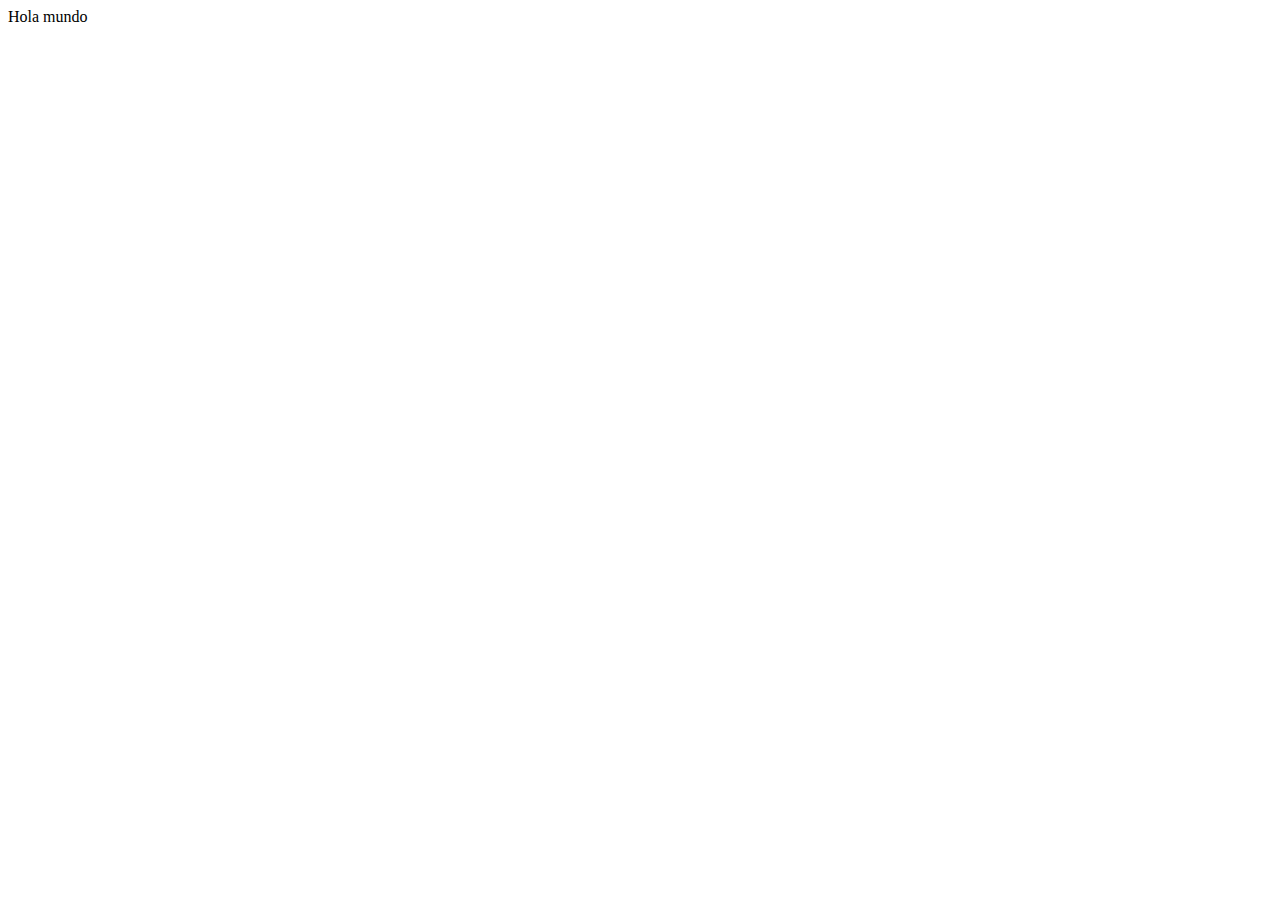
==== index.html @ f02ce840 "Mi primer hola mundo" ====
<!DOCTYPE html>
<html lang="en">
<head>
    <meta charset="UTF-8">
    <meta name="viewport" content="width=device-width, initial-scale=1.0">
    <title>Bvstixn</title>
</head>
<body>
    Hola mundo
</body>
</html>
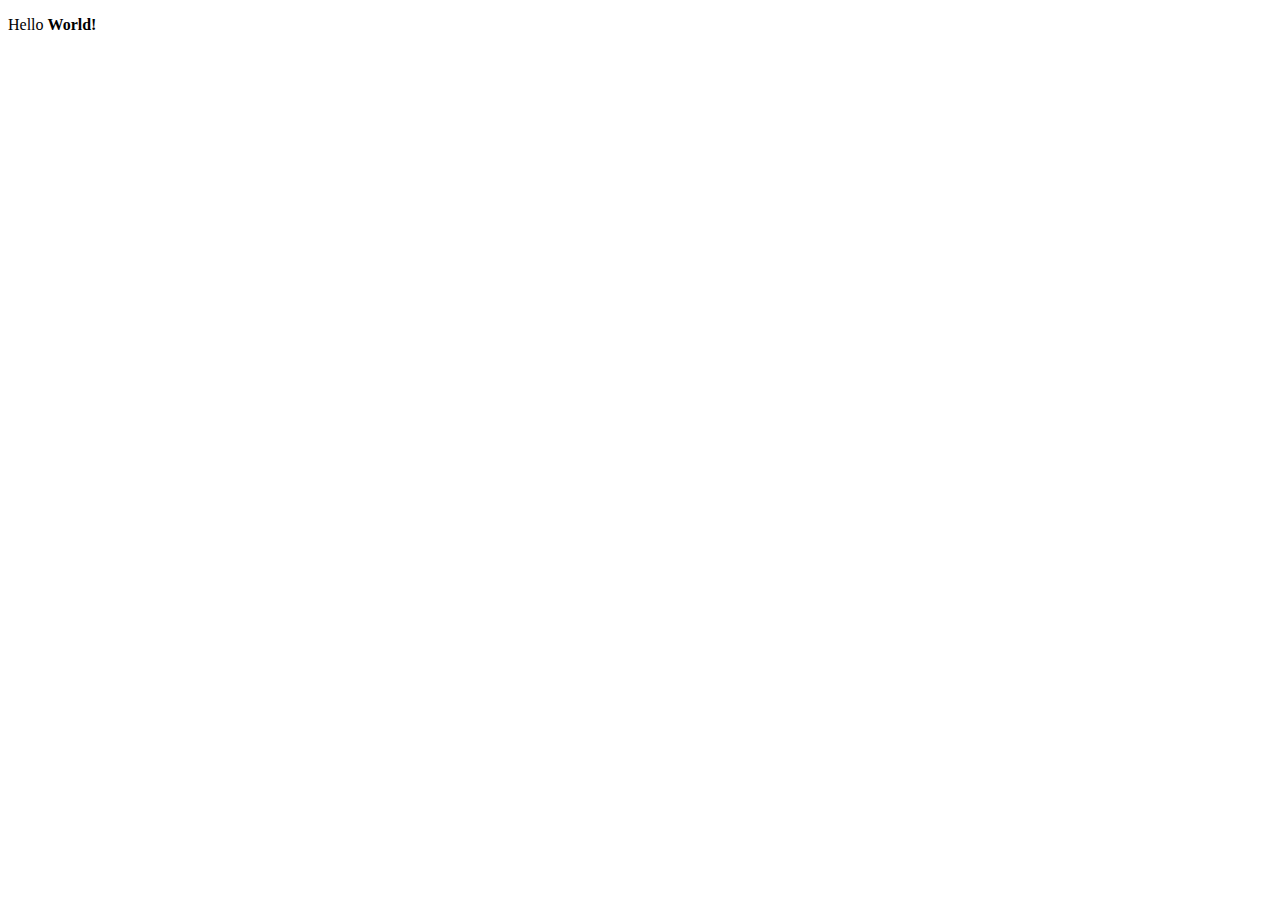
==== commit 68429a35: "hola mundo con Strong" ====
--- a/index.html
+++ b/index.html
@@ -6,6 +6,6 @@
     <title>Bvstixn</title>
 </head>
 <body>
-    Hola mundo
+    <p>Hello <strong>World!</strong></p>
 </body>
 </html>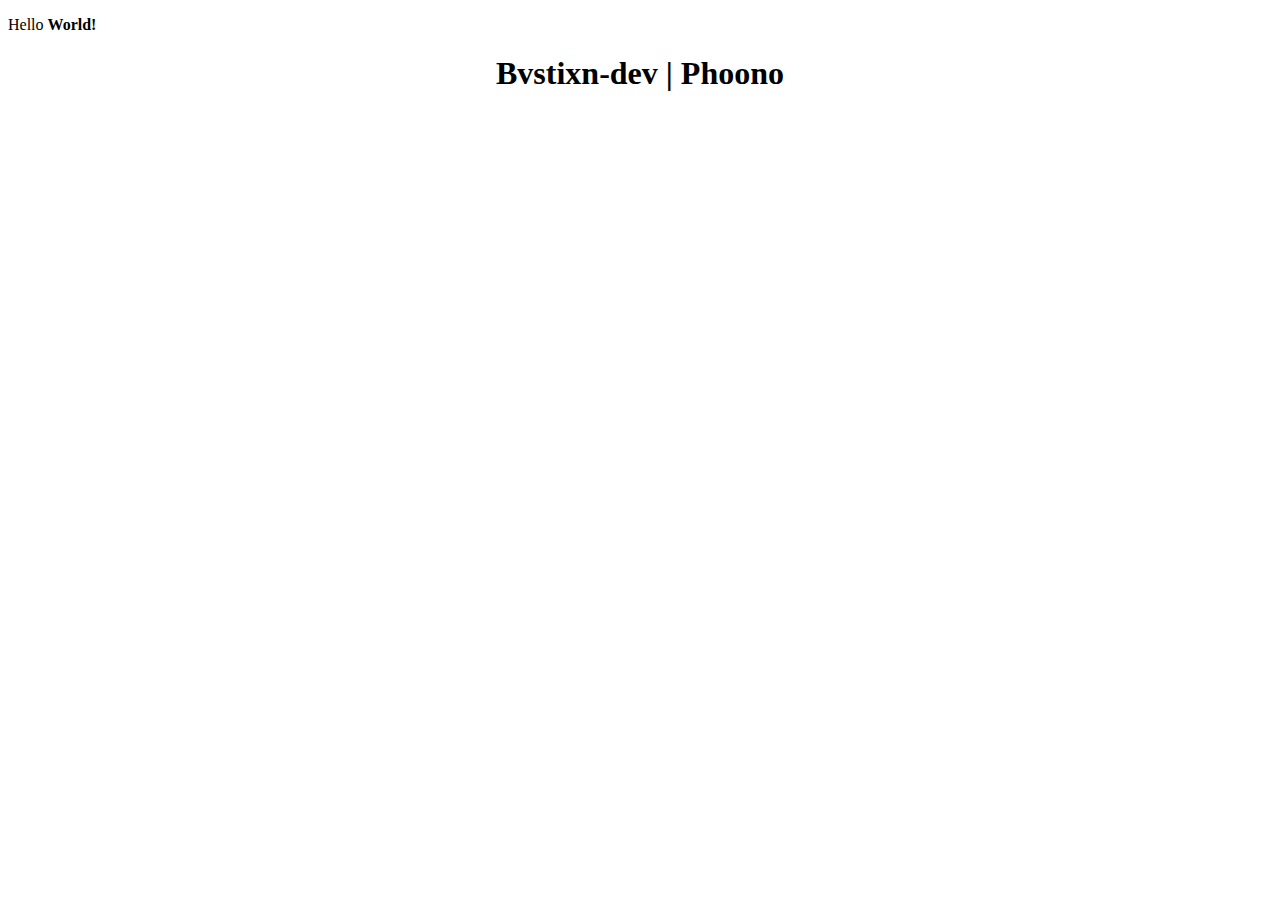
==== commit 270af998: "Conecto el index con css" ====
--- a/index.html
+++ b/index.html
@@ -3,9 +3,12 @@
 <head>
     <meta charset="UTF-8">
     <meta name="viewport" content="width=device-width, initial-scale=1.0">
-    <title>Bvstixn</title>
+    <title>Bvstixn | About me</title>
+    <link rel="shortcut icon" href="assets/images/favicon.ico" type="image/x-icon">
+    <link href="assets/styles/styles.css" rel="stylesheet" type="text/css">
 </head>
 <body>
     <p>Hello <strong>World!</strong></p>
+    <h1 class="nicknames">Bvstixn-dev | Phoono</h1>
 </body>
 </html>--- a/assets/styles/styles.css
+++ b/assets/styles/styles.css
@@ -0,0 +1,3 @@
+.nicknames {
+    text-align: center;
+}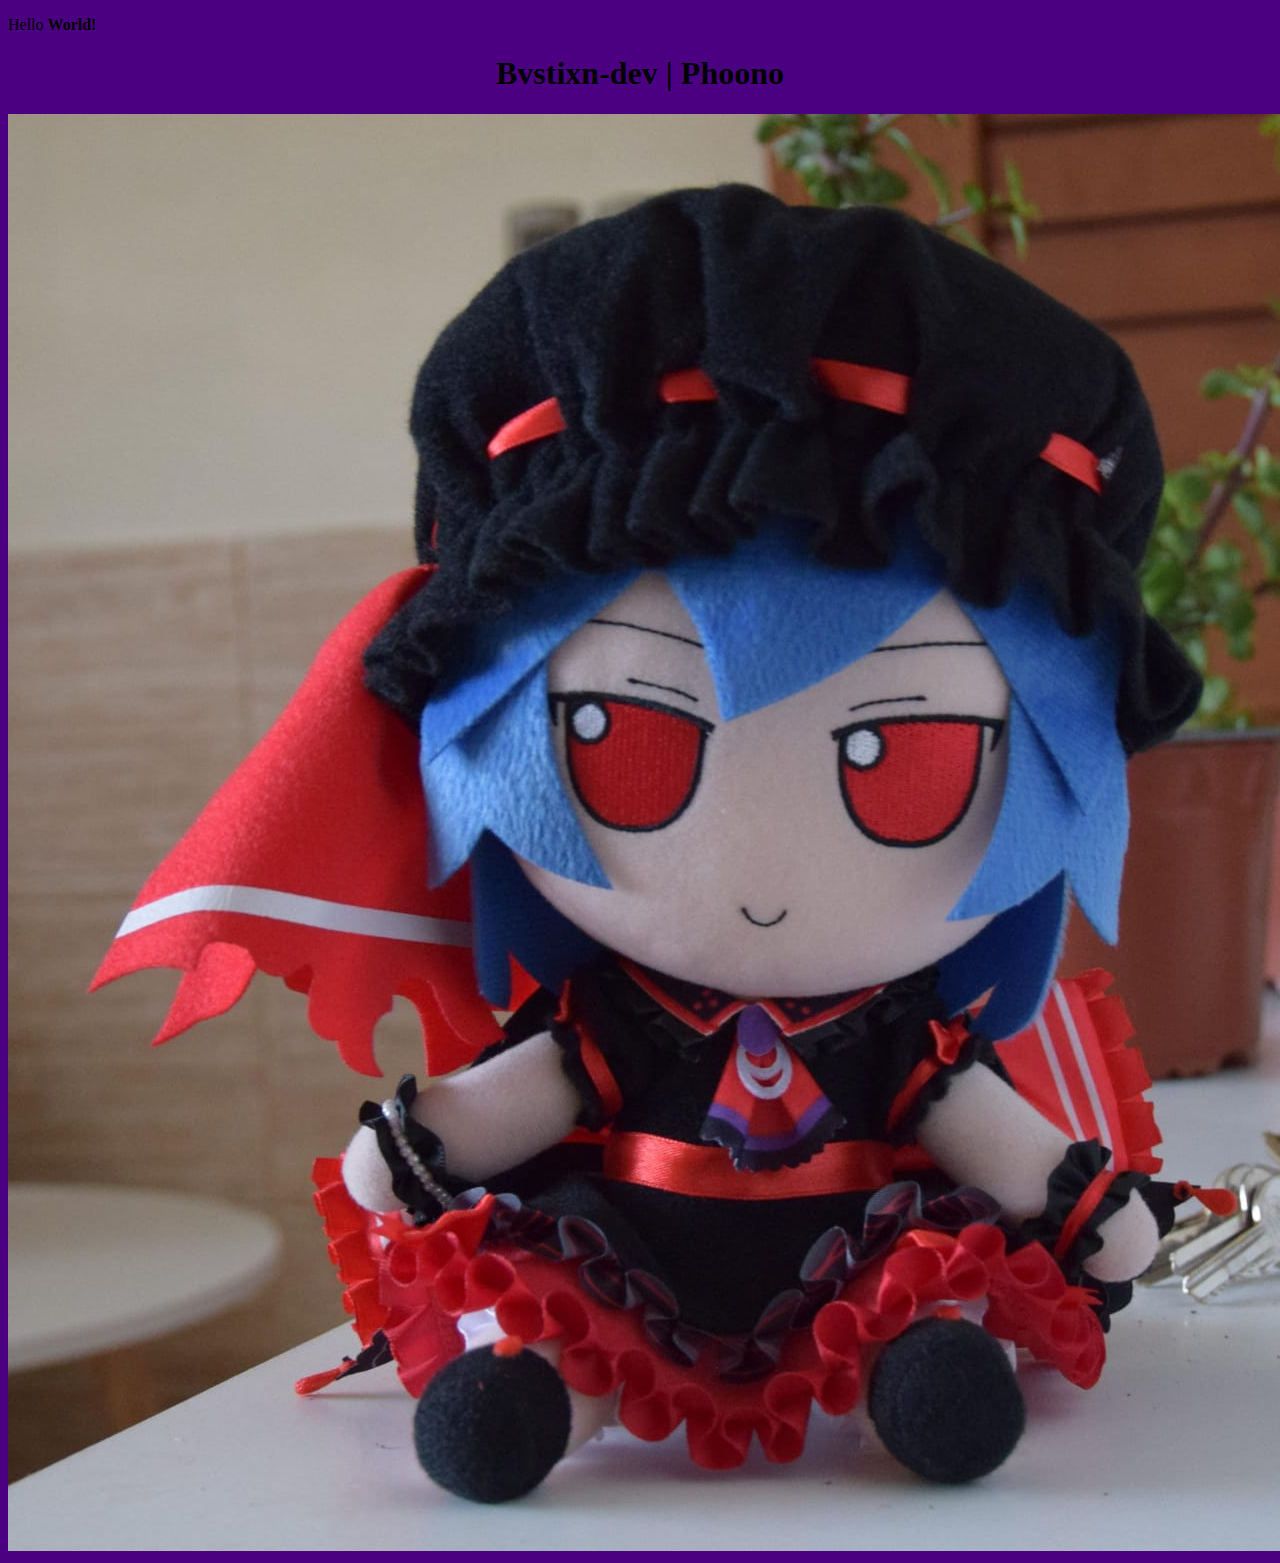
==== commit 70634110: "subida de imagen" ====
--- a/index.html
+++ b/index.html
@@ -10,5 +10,7 @@
 <body>
     <p>Hello <strong>World!</strong></p>
     <h1 class="nicknames">Bvstixn-dev | Phoono</h1>
+    <img class="profile-photo" src="/assets/images/remilia-photo.jpg">
+    
 </body>
 </html>--- a/assets/styles/styles.css
+++ b/assets/styles/styles.css
@@ -1,3 +1,8 @@
 .nicknames {
     text-align: center;
+}
+
+html {
+    background-color:indigo;
+
 }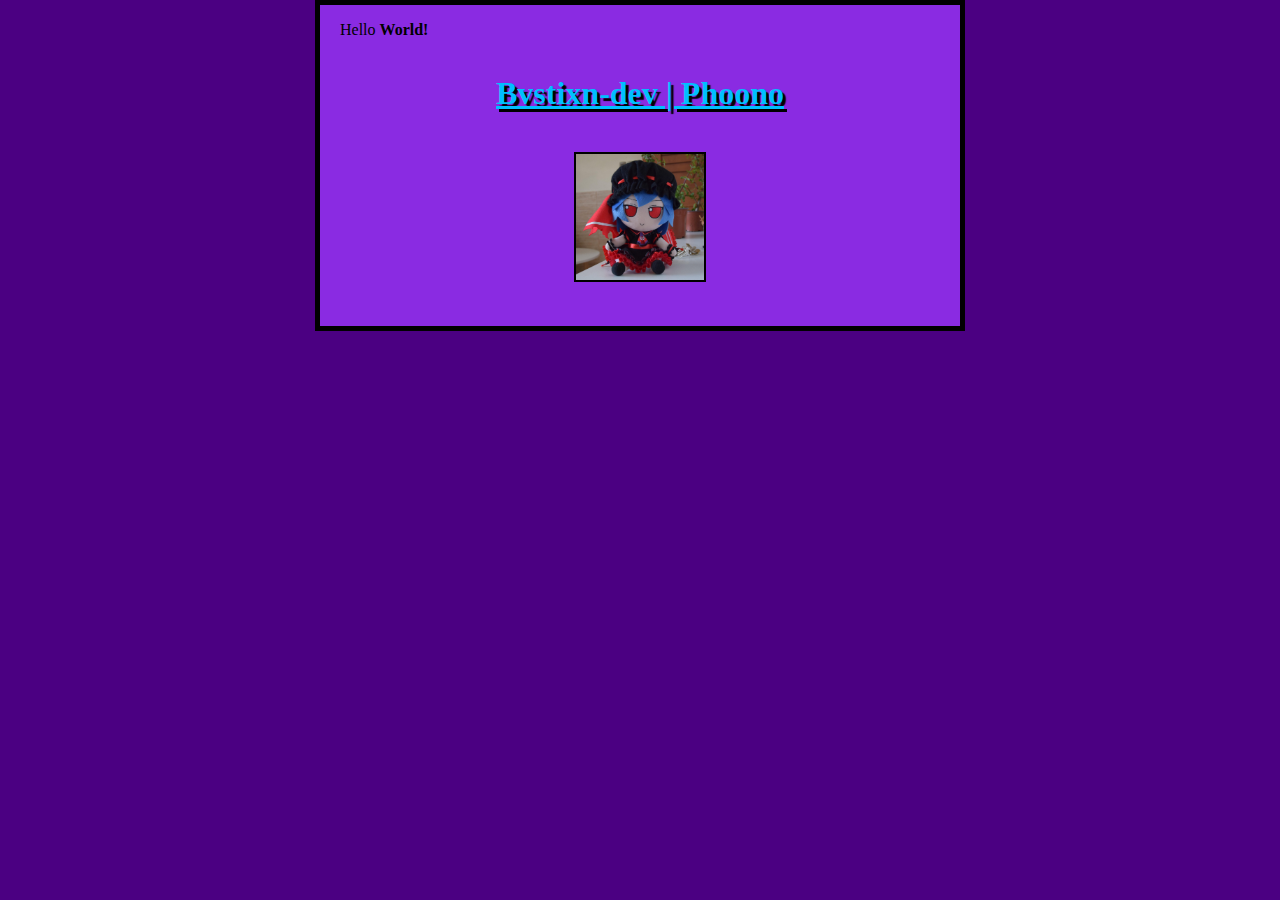
==== commit c2de1bd3: "small changes" ====
--- a/index.html
+++ b/index.html
@@ -7,10 +7,12 @@
     <link rel="shortcut icon" href="assets/images/favicon.ico" type="image/x-icon">
     <link href="assets/styles/styles.css" rel="stylesheet" type="text/css">
 </head>
-<body>
+
     <p>Hello <strong>World!</strong></p>
     <h1 class="nicknames">Bvstixn-dev | Phoono</h1>
-    <img class="profile-photo" src="/assets/images/remilia-photo.jpg">
-    
+    <div class="container-photo"> 
+        <img class="profile-photo" src="/assets/images/remilia-photo.jpg" alt="Remilia fumo">
+    </div>
+
 </body>
 </html>--- a/assets/styles/styles.css
+++ b/assets/styles/styles.css
@@ -1,8 +1,36 @@
 .nicknames {
     text-align: center;
+    text-decoration:underline;
+    color:deepskyblue;
+    margin: 0;
+    padding: 20px 0;
+    text-shadow: 3px 3px 1px black;
+    
 }
 
 html {
     background-color:indigo;
 
+}
+
+.container-photo {
+    text-align: center;
+    padding: 20px;
+}
+
+.profile-photo {
+    display: inline-block;
+    max-width: 128px;
+    border: 2px solid black;
+    
+    
+    
+}
+
+body {
+    width: 600px;
+    margin: 0 auto;
+    background-color: blueviolet;
+    padding: 0 20px 20px 20px;
+    border: 5px solid black;
 }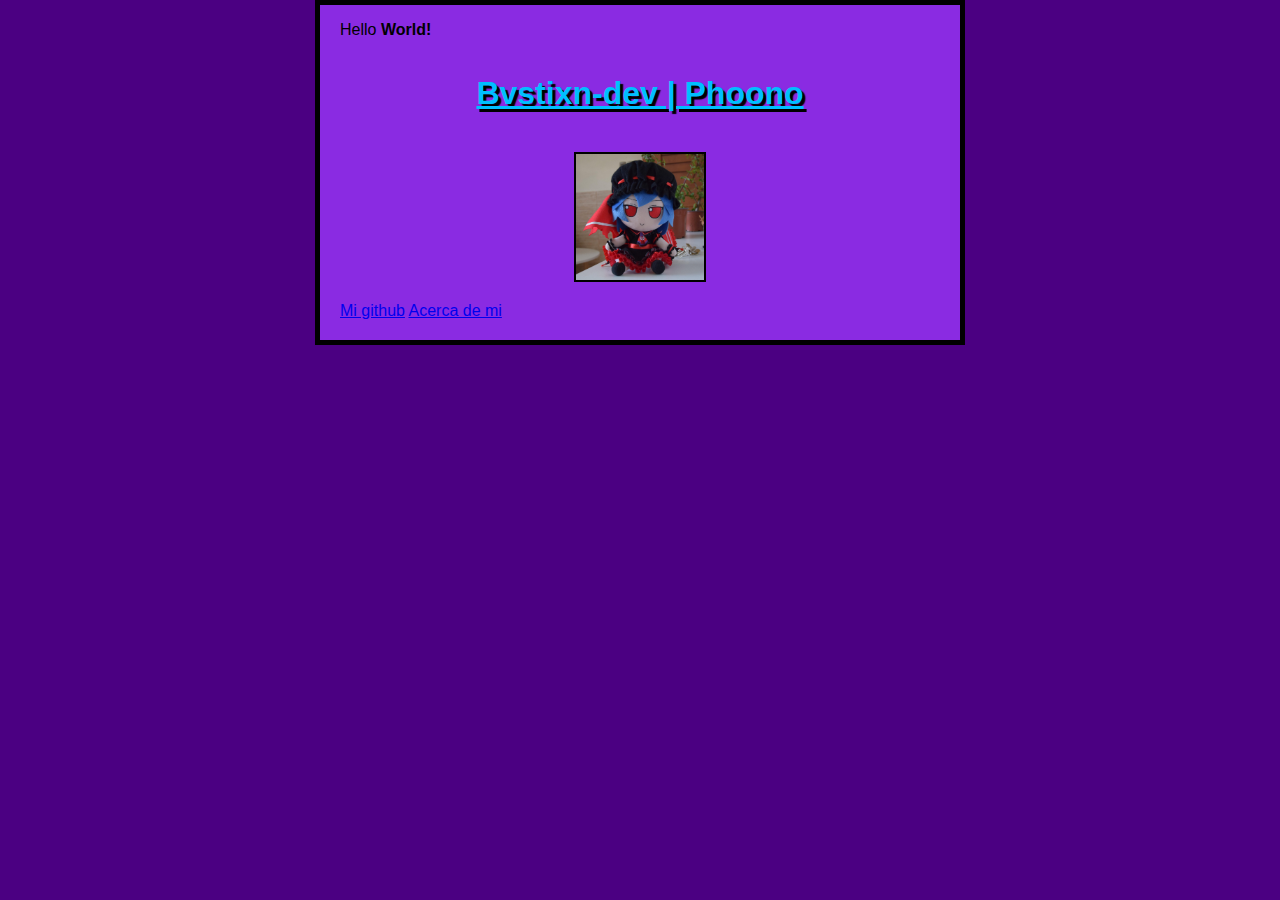
==== commit 0892ea02: "modificaciones" ====
--- a/index.html
+++ b/index.html
@@ -1,18 +1,27 @@
 <!DOCTYPE html>
-<html lang="en">
+<html lang="es-CL">
 <head>
     <meta charset="UTF-8">
     <meta name="viewport" content="width=device-width, initial-scale=1.0">
+    <meta name="author" content="Bvstixn">
+    <meta name="description" content="Una descripcion de mi persona">
     <title>Bvstixn | About me</title>
     <link rel="shortcut icon" href="assets/images/favicon.ico" type="image/x-icon">
     <link href="assets/styles/styles.css" rel="stylesheet" type="text/css">
+    <script src="scripts/app.js"></script>
 </head>
+<body>
 
     <p>Hello <strong>World!</strong></p>
     <h1 class="nicknames">Bvstixn-dev | Phoono</h1>
     <div class="container-photo"> 
-        <img class="profile-photo" src="/assets/images/remilia-photo.jpg" alt="Remilia fumo">
+        <img class="profile-photo" src="/assets/images/remilia-photo.jpg" alt="My Remilia fumo">
     </div>
+    <a href="https://github.com/bvstixn-dev" class="boton-semiredondo">Mi github</a>
+    <a href="about-me.html" class="boton-pagina">Acerca de mi</a>
+    
 
+    
+    
 </body>
 </html>--- a/assets/styles/styles.css
+++ b/assets/styles/styles.css
@@ -19,7 +19,8 @@
 }
 
 .profile-photo {
-    display: inline-block;
+    display: block;
+    margin: 0 auto;
     max-width: 128px;
     border: 2px solid black;
     
@@ -33,4 +34,5 @@
     background-color: blueviolet;
     padding: 0 20px 20px 20px;
     border: 5px solid black;
-}+    font-family: Arial, Helvetica, sans-serif;
+}
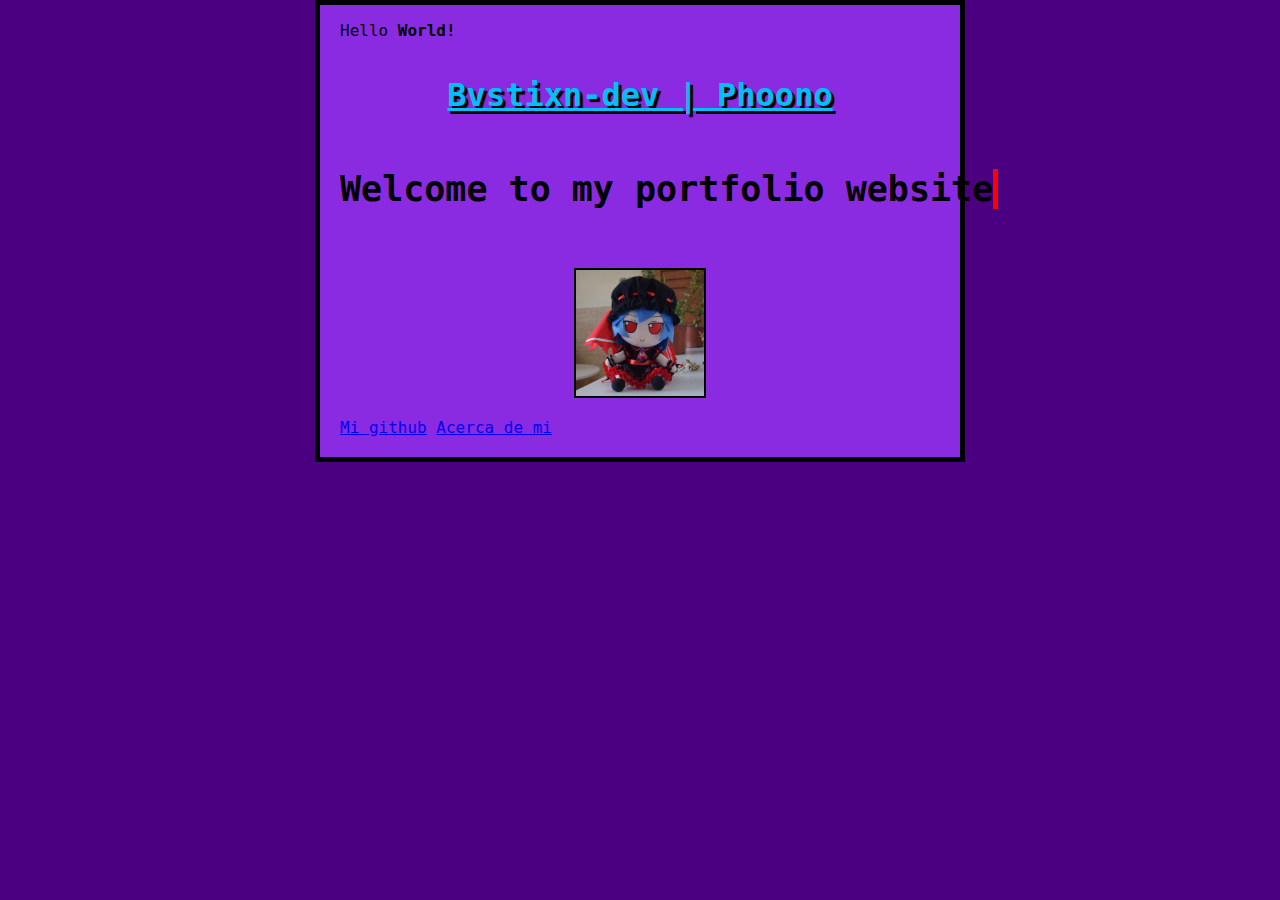
==== commit f7ec5ab0: "small changes" ====
--- a/index.html
+++ b/index.html
@@ -14,6 +14,9 @@
 
     <p>Hello <strong>World!</strong></p>
     <h1 class="nicknames">Bvstixn-dev | Phoono</h1>
+    <div class="container">
+        <p class="text">Welcome to my portfolio website</p>
+    </div>
     <div class="container-photo"> 
         <img class="profile-photo" src="/assets/images/remilia-photo.jpg" alt="My Remilia fumo">
     </div>
--- a/assets/styles/styles.css
+++ b/assets/styles/styles.css
@@ -10,12 +10,34 @@
 
 html {
     background-color:indigo;
+    min-height: 100%;
+    overflow: hidden;
 
 }
 
 .container-photo {
     text-align: center;
     padding: 20px;
+}
+.container {
+    display: inline-block;
+    margin: auto;
+}
+.text {
+    overflow: hidden;
+    font-size: 35px;
+    font-weight: 700;
+    border-right: 0.15em solid red;
+    white-space: nowrap;
+    animation: typing 4s steps(40, end);
+}
+@keyframes typing {
+    from {
+        width: 0;
+    }
+    to {
+        width: 100%;
+    }
 }
 
 .profile-photo {
@@ -34,5 +56,7 @@
     background-color: blueviolet;
     padding: 0 20px 20px 20px;
     border: 5px solid black;
-    font-family: Arial, Helvetica, sans-serif;
+    font-family: "Anonymous Pro", monospace;
+    cursor: url("/assets/images/remi-cursor.png"), auto;
+
 }
